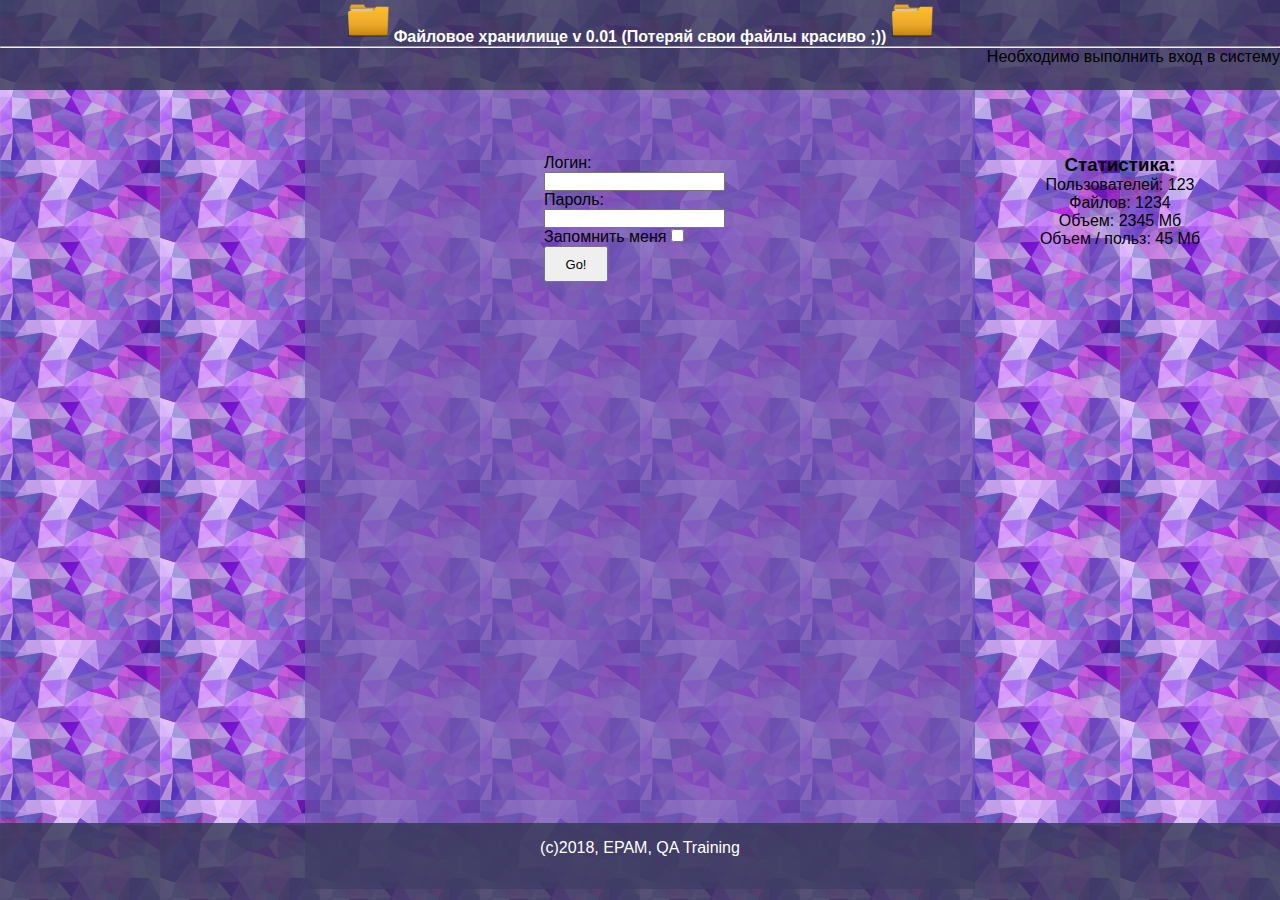
==== src/main/html/fileshare.html @ e84522bd "src/main/html/ created" ====
<!DOCKTYPE <!DOCTYPE html>
<html>
<head>
    <meta charset="utf-8" />
    <meta name="viewport" content="width=device-width, initial-scale=1">
    <title>Файловое хранилище</title>
    <link rel="stylesheet" type="text/css" href="html5.css"/>
</head>
<body>
    <header>
        <img src="./img/folder-icon.png" alt="Папка" height="42" width="42" ismap>
        <b>Файловое хранилище v 0.01 (Потеряй свои файлы красиво ;))</b> 
        <img src="./img/folder-icon.png" alt="Папка" height="42" width="42" ismap>
        <hr/>
      <p>Необходимо выполнить вход в систему</p>  
    </header>

    <div id="left_part">

    </div>
    
     <div id="right_part">
        <h3>Статистика:</h3>
        <p>Пользователей: 123</p>
        <p>Файлов: 1234</p>
        <p>Объем: 2345 Мб</p>
        <p>Объем / польз: 45 Мб</p>
    </div>
    
    <section>
        <p>Логин:<br>
            <input type="email" name="Логин" autocomplete="on"> </p>
        <p>Пароль:<br>
            <input type="password" name="Пароль" autocomplete="on"> </p>
        <p>Запомнить меня
            <input type="checkbox" name="Запомнить" autocomplete="off"> </p>
        <button name="GO!" onclick=location.href="fileshareLogged.html">Go!</button>
    </section>
    
  <footer>
    <p>(c)2018, EPAM, QA Training</p>
  </footer>

</body>
</html>
---- src/main/html/html5.css ----
﻿*
{
    margin: 0;
    padding: 0;
}
body 
{
    font-family: Arial, Sans-Serif;
    width: 100%;
    height: 100%;
    background: url(./img/purple.jpg);
    background-repeat: repeat; 
    background-size: 10em, 10em;
}

header
{
    display:block;
    background-color: rgba(51, 55, 82, 0.8);
    color:White;
    text-align:center;
    height: 10%;
 
}

header p
{
    color: Black;
    text-align:right;
    font-size: medium;   
}
#left_part{
    text-align: center;
    float: left;
    width: 25%;
    padding-top: 5%;
}

section
{
    padding: 15;
    margin-left: auto;
    margin-right: auto;
    background: rgba(110, 84, 171, 0.7);
    text-align: center;
    align-items: center;
    width: 50%;
    height: 80%;
    padding-top: 5%;
}
section p{
    font-size: medium;
    text-align: left;
   padding-right: 20%;
    padding-left: 35%;
}
button{
    height: 5%;
    width: 10%;
    font-size: small;
    margin-right: 20%;
    color: black;
}


#right_part{
    text-align: center;
    float: right;
    width: 25%;
    padding-top: 5%;
}
table{
    align-content: center;
    border-right: 2px solid darkgrey;
    width: 100%;
}

td{
    border-right: 2px solid darkgrey;
    border-collapse: collapse;
}

tr{
    border-right: 2px solid darkgrey;
}
th {
    cursor: pointer;
}

th:hover {
    background: darkgrey;
}

fieldset{
    border-right: 2px solid darkgrey;
}

fieldset button{
    width: 10%;
    height: 5%;
}

footer
{
    position: absolute;
    right: 0;
    bottom: 0;
    left: 0;
    padding: 1rem;
    color:white;
    background-color:rgba(51, 55, 82, 0.8);
    text-align:center;
    height: 5%;
}
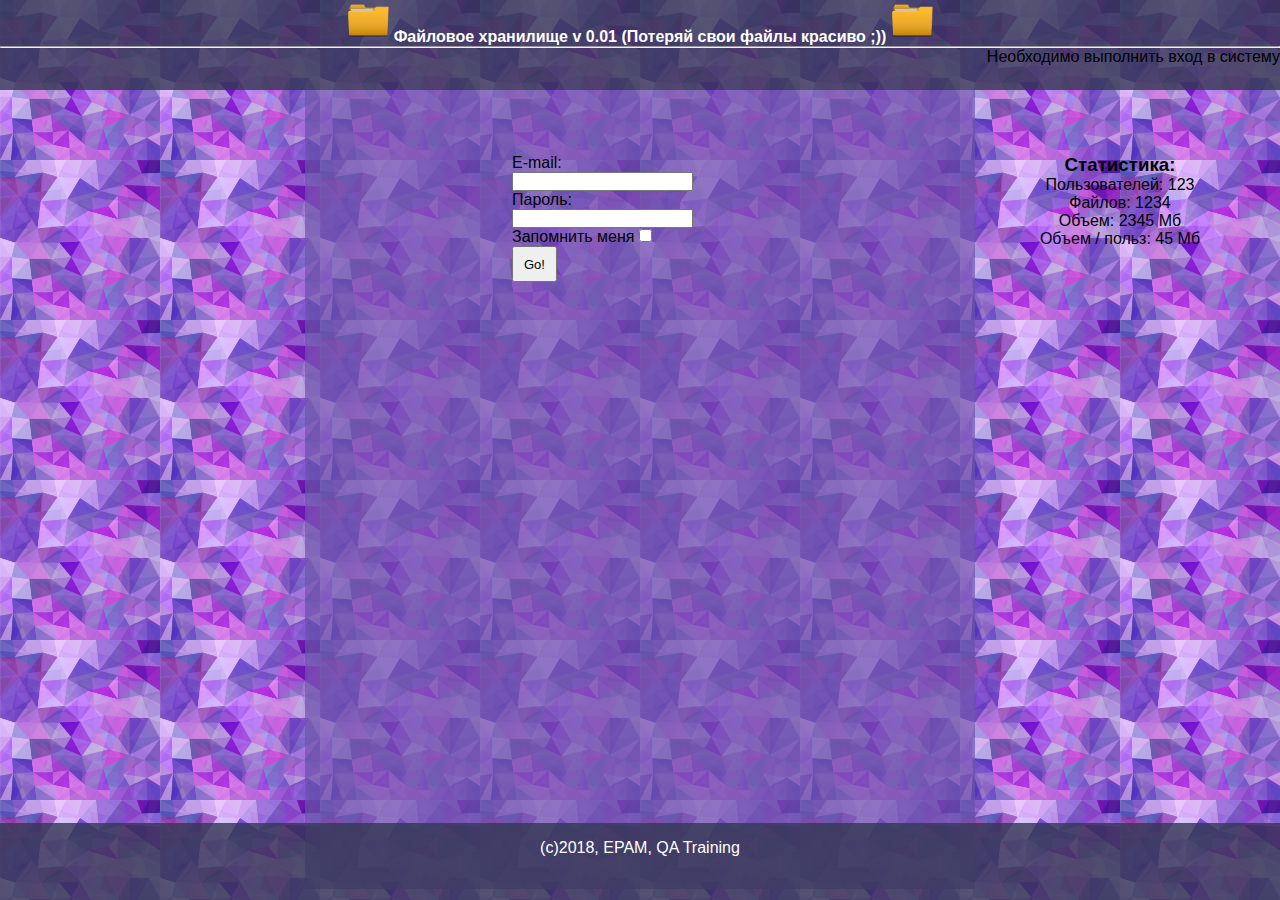
==== commit b584a41f: "New JS for application form" ====
--- a/src/main/html/fileshare.html
+++ b/src/main/html/fileshare.html
@@ -5,6 +5,7 @@
     <meta name="viewport" content="width=device-width, initial-scale=1">
     <title>Файловое хранилище</title>
     <link rel="stylesheet" type="text/css" href="html5.css"/>
+    <script type="text/javascript" src="./ApplicationForm.js"></script>
 </head>
 <body>
     <header>
@@ -28,13 +29,15 @@
     </div>
     
     <section>
-        <p>Логин:<br>
-            <input type="email" name="Логин" autocomplete="on"> </p>
-        <p>Пароль:<br>
-            <input type="password" name="Пароль" autocomplete="on"> </p>
-        <p>Запомнить меня
-            <input type="checkbox" name="Запомнить" autocomplete="off"> </p>
-        <button name="GO!" onclick=location.href="fileshareLogged.html">Go!</button>
+        <form action="fileshareLogged.html" onsubmit="return testLogin(this.login.value); return ">
+            <label>E-mail:</label><br>
+                <input input type="text" name="login" class="loginField"><br>
+            <label>Пароль:</label><br>
+                <input type="password" name="password" class="passField"><br>
+            <label>Запомнить меня</label>
+                <input type="checkbox" name="Запомнить" autocomplete="off"><br>
+            <button name="GO!">Go!</button>
+        </form>
     </section>
     
   <footer>
--- a/src/main/html/html5.css
+++ b/src/main/html/html5.css
@@ -48,17 +48,16 @@
     height: 80%;
     padding-top: 5%;
 }
-section p{
+section form{
     font-size: medium;
     text-align: left;
-   padding-right: 20%;
-    padding-left: 35%;
+    padding-left: 30%;
 }
-button{
+form button{
     height: 5%;
     width: 10%;
     font-size: small;
-    margin-right: 20%;
+    margin-right: 0%;
     color: black;
 }
 
